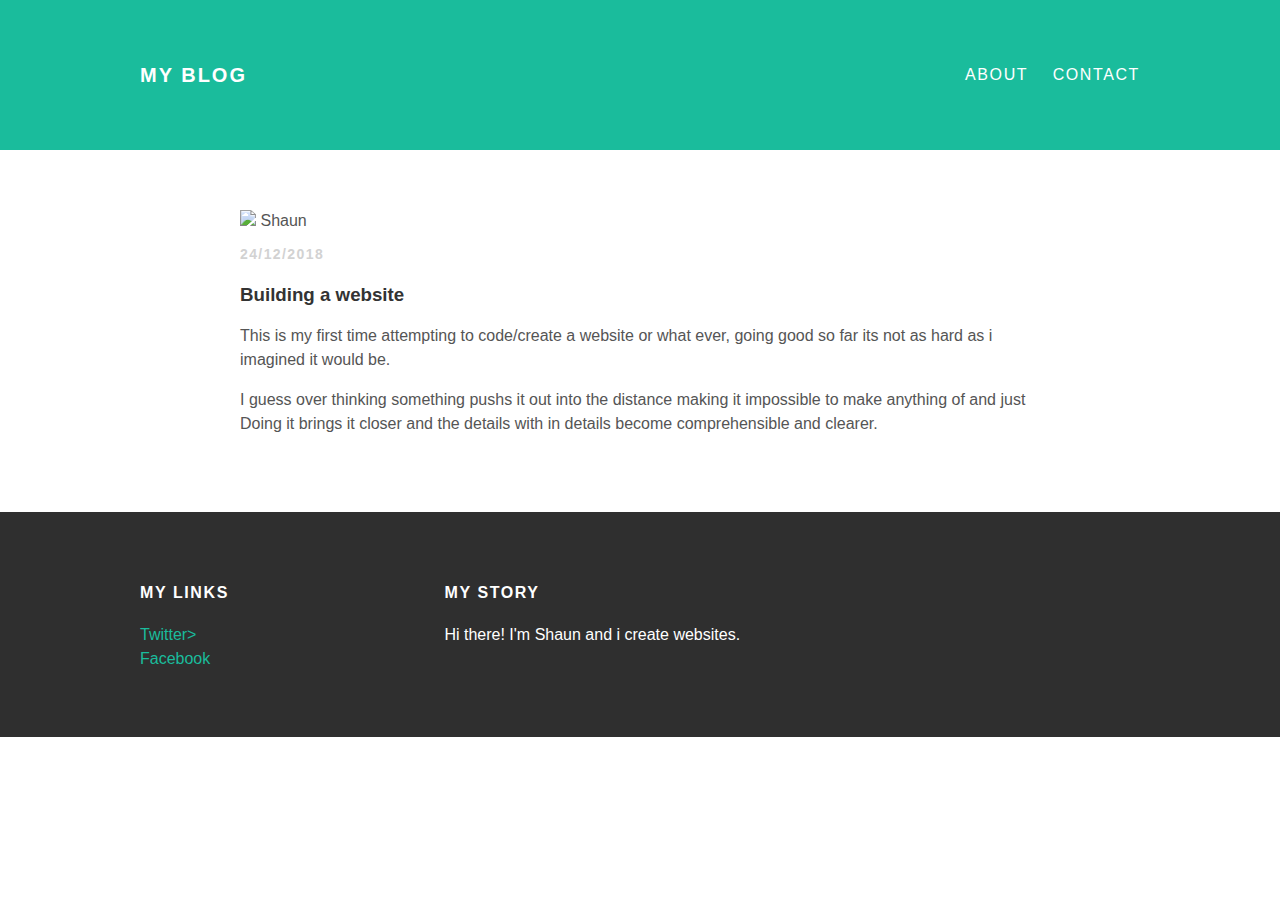
==== index.html @ fdfdd324 "Add files via upload" ====
<!DOCTYPE html>
<head>
  <title>My Blog</title>
  <link href="styles.css" rel="stylesheet" type="text/css">
</head>
<body>
  <div id="header">
  <div class="container">
    <a id="header-title" href="index.html">My Blog</a>
    <ul id="header-nav">
      <li><a href="about.html">About</a></li>
      <li><a href="mailto:me@me.com">Contact</a></li>
    </ul>
  </div>
</div>
  </div>
</div>
  <div id="content"></div>
  <div class="post-container">
    <div class="post">
      <div class="post-container">
        <img src="IMG_0032 (2)">
        <span>Shaun</span>
    </div>
    <div>
    <p class="post-date">24/12/2018</p>
    <h3 class="post-title">Building a website</h3>
    <div class="post-content">
      <p>
        This is my first time attempting to code/create a website or what ever,
        going good so far its not as hard as i imagined it would be.
      </p>
      <p>
        I guess over thinking something pushs it out into the distance making it
        impossible to make anything of and just Doing it brings it closer
        and the details with in details become comprehensible and clearer.
      </p>
    </div>
    </div>
  </div>
</div>
  <div id="footer">
  <div class="container">
    <div class="column">
      <h4>My Links</h4>
      <p>
        <a href="https://twitter.com/Shaunsim9">Twitter></a><br>
        <a href="https://facebook.com/shaun.sim.1610">Facebook</a>
      </p>
    </div>

    <div class="column">
      <h4>My Story</h4>
      <p>Hi there! I'm Shaun and i create websites.</p>
    </div>
    </div>
  </div>
</div>
  </body>
---- styles.css ----
body {
  color: #555;
  margin: 0;

  font-family: "Montserrat", sans-serif;
}
#header-title {
  display: block;
  float: left;

  font-size: 20px;
  font-weight:bold;
}

#header a {
  color: white;
  text-decoration: none;

  text-transform: uppercase;
  letter-spacing: 0.1em;
}

#header a:hover {
  color: 222;
}

#header-nav li {
  display: inline;
  padding-left: 20px;
}

#header-nav {
  display: block;
  float: right;
  margin-top: 0;
}


#header {
  background-color: #1abc9c;
  height: 150px;
  line-height: 150px;
}
  .container {
    max-width: 1000px;
    margin: 0 auto;
}
.post {
  max-width: 800px;
  margin: 0 auto;
  padding: 60px 0;
}
.post-author img {
  width: 50px;
  height: 50px;
  vertical-align: middle;
}
.post-author span {
  margin-left: 16px;
}
.post-date {
  color: #D2D2D2;

  font-size: 14px;
  font-weight: bold;

  text-transform: uppercase;
  letter-spacing: 0.1em;
}
h1, h2, h3, h4 {
  color: #333;
}
p {
  line-height: 1.5;
}
a {
 color: #1abc9c;
 text-decoration: none;
}
a:hover {
 color: #F6A623;
}
#footer p {
 color: white;
}
#footer h4 {
 color: white;
 text-transform: uppercase;
 letter-spacing: 0.1em;
}
.column {
 min-width: 300px;
 display: inline-block;
 vertical-align: top;
}
#footer {
 background-color: #2f2f2f;
 padding: 50px 0;
}
.post, .about {
  max-width: 800px;
  margin: 0 auto;
  padding: 60px 0;
}
.about {
  text-align: center;
}
post-author img,
about-author img {
  border-radius: 50%;
}
.post-container:nth-child(even) {
  background-color: #f2f2f2;
}
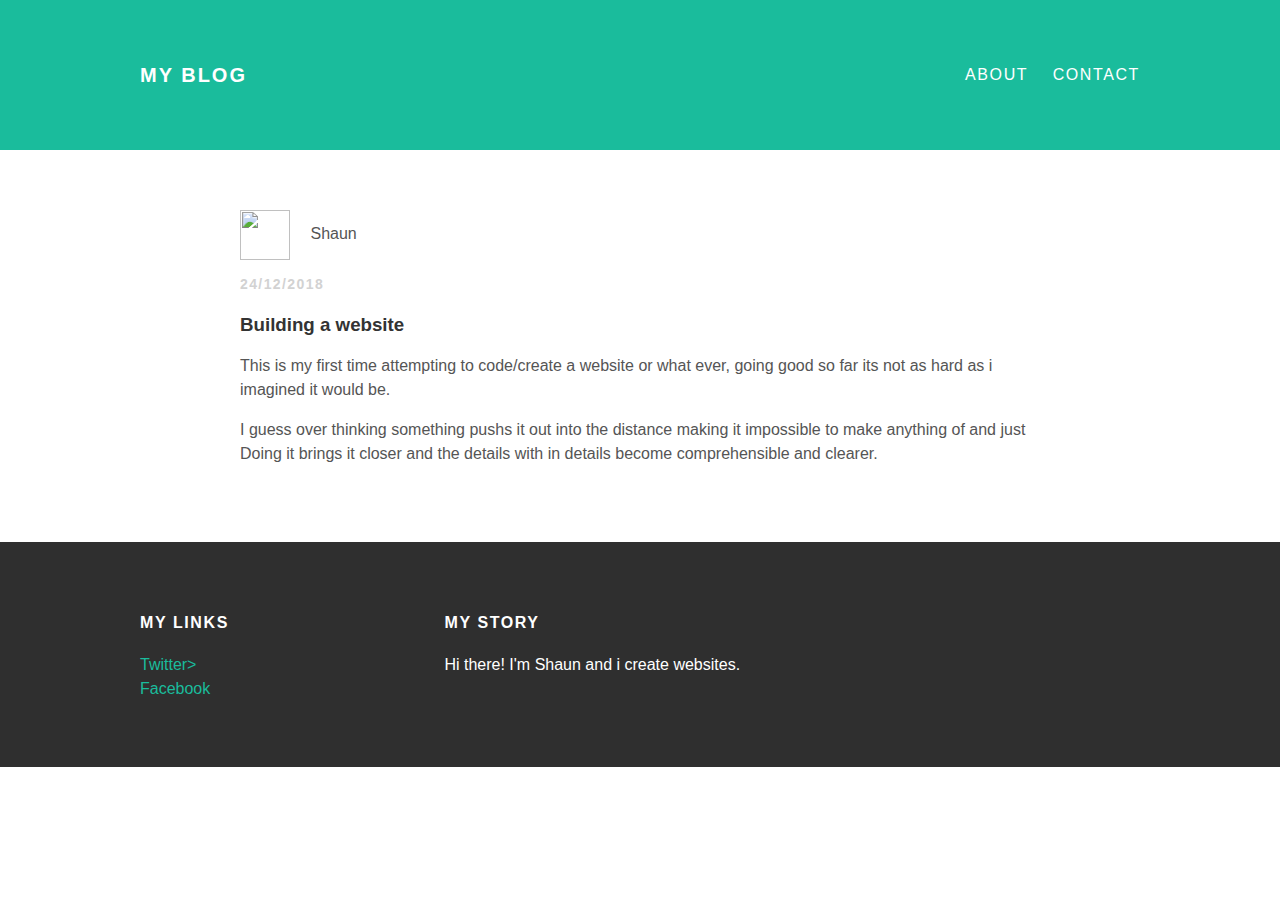
==== commit fb00f84a: "Update index.html" ====
--- a/index.html
+++ b/index.html
@@ -18,8 +18,8 @@
   <div id="content"></div>
   <div class="post-container">
     <div class="post">
-      <div class="post-container">
-        <img src="IMG_0032 (2)">
+      <div class="post-author">
+        <img src="Shaun.png">
         <span>Shaun</span>
     </div>
     <div>
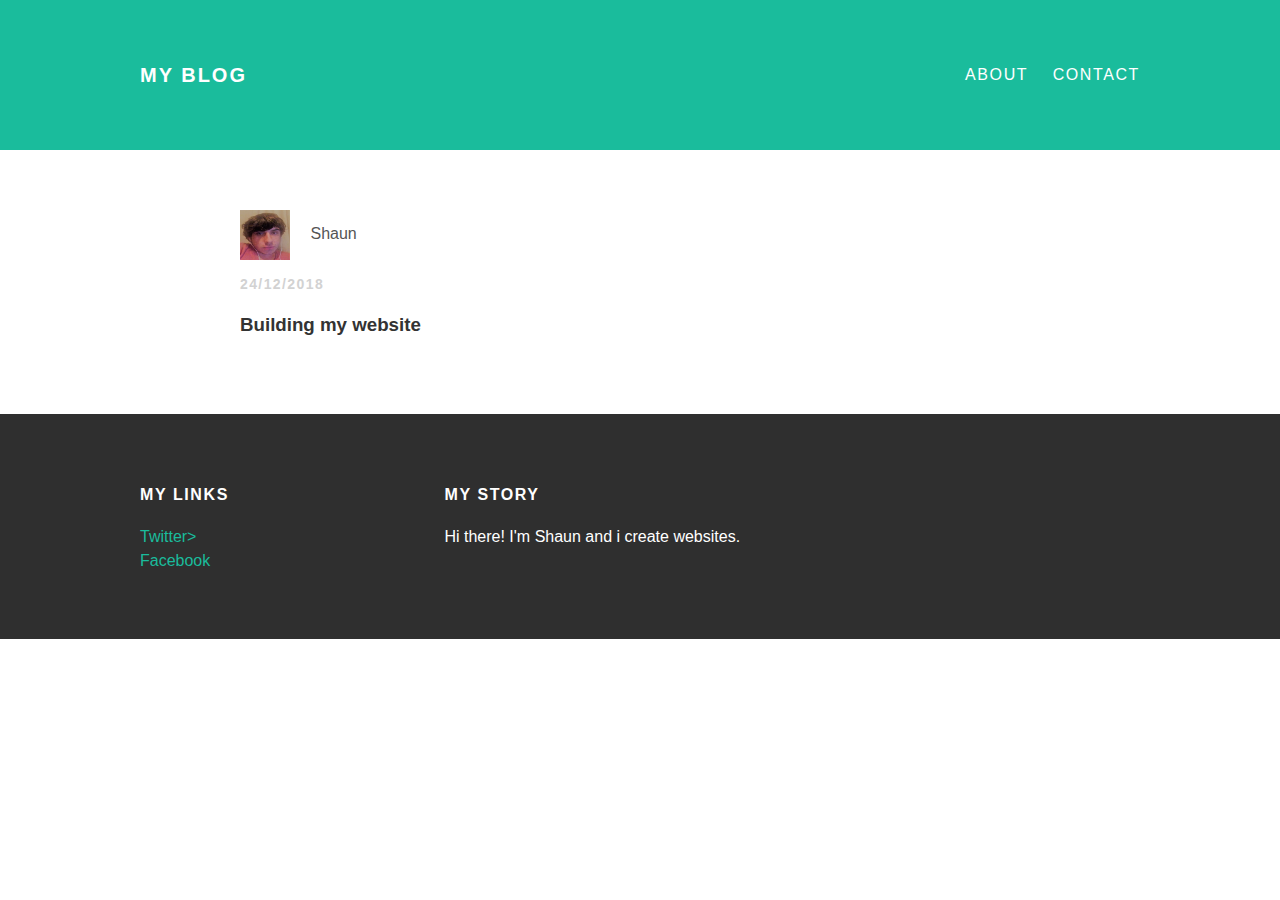
==== commit 663423a9: "Update index.html" ====
--- a/index.html
+++ b/index.html
@@ -24,16 +24,13 @@
     </div>
     <div>
     <p class="post-date">24/12/2018</p>
-    <h3 class="post-title">Building a website</h3>
+    <h3 class="post-title">Building my website</h3>
     <div class="post-content">
       <p>
-        This is my first time attempting to code/create a website or what ever,
-        going good so far its not as hard as i imagined it would be.
+        
       </p>
       <p>
-        I guess over thinking something pushs it out into the distance making it
-        impossible to make anything of and just Doing it brings it closer
-        and the details with in details become comprehensible and clearer.
+      
       </p>
     </div>
     </div>
